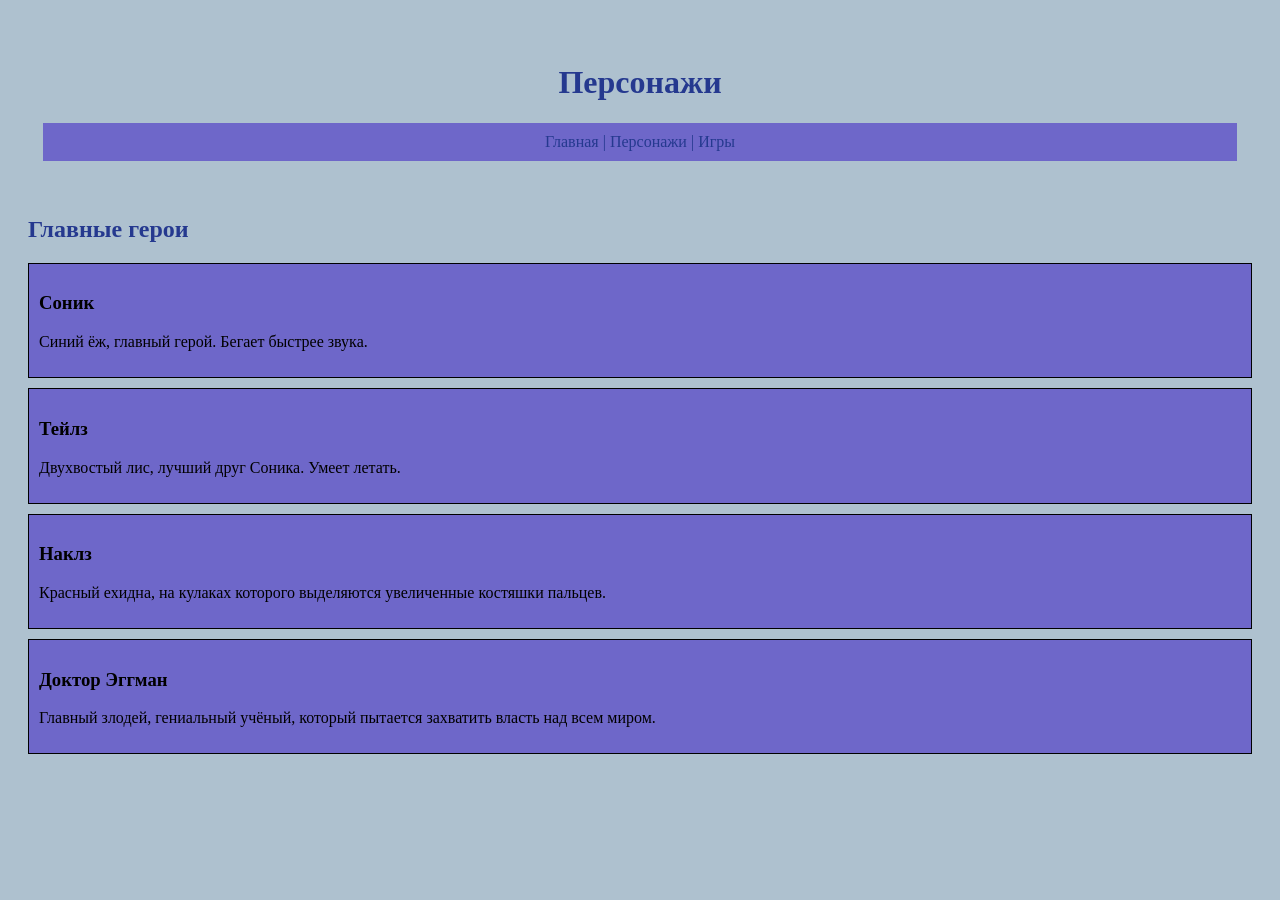
==== lab2/characters.html @ 2b0b5c69 "ЛР2" ====
<!DOCTYPE html>
<html>
<head>
    <meta charset="UTF-8">
    <title>Sonic - Персонажи</title>
    <link rel="stylesheet" href="styles.css">
</head>
<body>

    <div id="header">
        <h1>Персонажи</h1>
        <div class="menu">
            <a href="index.html" class="nav-link">Главная</a> <span class="separator">|</span>
            <a href="characters.html" class="nav-link">Персонажи</a> <span class="separator">|</span>
            <a href="games.html" class="nav-link">Игры</a>
        </div>
    </div>

    <div>
        <h2>Главные герои</h2>

        <div class="character">
            <h3>Соник</h3>
            <p>Синий ёж, главный герой. Бегает быстрее звука.</p>
        </div>

        <div class="character">
            <h3>Тейлз</h3>
            <p>Двухвостый лис, лучший друг Соника. Умеет летать.</p>
        </div>

        <div class="character">
            <h3>Наклз</h3>
            <p>Красный ехидна, на кулаках которого выделяются увеличенные костяшки пальцев.</p>
        </div>

        <div class="character">
            <h3>Доктор Эггман</h3>
            <p>Главный злодей, гениальный учёный, который пытается захватить власть над всем миром.</p>
        </div>
    </div>

</body>
</html>
---- lab2/styles.css ----
body {
    font-family: Seenonim;
    background-color: #AEC1CF;
    color: #000000;
    padding: 20px;
}

h1 {
    font-family: Zvezda NHZDN;
    color: #25398F;
}

h2 {
    font-family: Zvezda NHZDN;
    color: #25398F;
}

l {
    font-family: Zvezda NHZDN;
    color: #25398F;
}

a {
    font-family: Seenonim;
    color: #25398F;
}

.nav-link {
    font-family: Zvezda NHZDN; 
    color: #25398F;
    text-decoration: none;
}

.nav-link:hover {
    color: #0029ED;
}

table {
    border-collapse: collapse;
    width: 100%;
}

.separator {
    color: #25398F;
}

td, th {
    border: 1px solid #000000;
    padding: 8px;
}

.menu {
    background-color: #6E67C9;
    padding: 10px;
    margin-bottom: 20px;
}

.character {
    border: 1px solid #000000;
    padding: 10px;
    margin-bottom: 10px;
    background-color: #6E67C9;
}

#header {
    padding: 15px;
    text-align: center;
    color: #ffffff;
}

.left { text-align: left; }
.center { text-align: center; }
.right { text-align: right; }
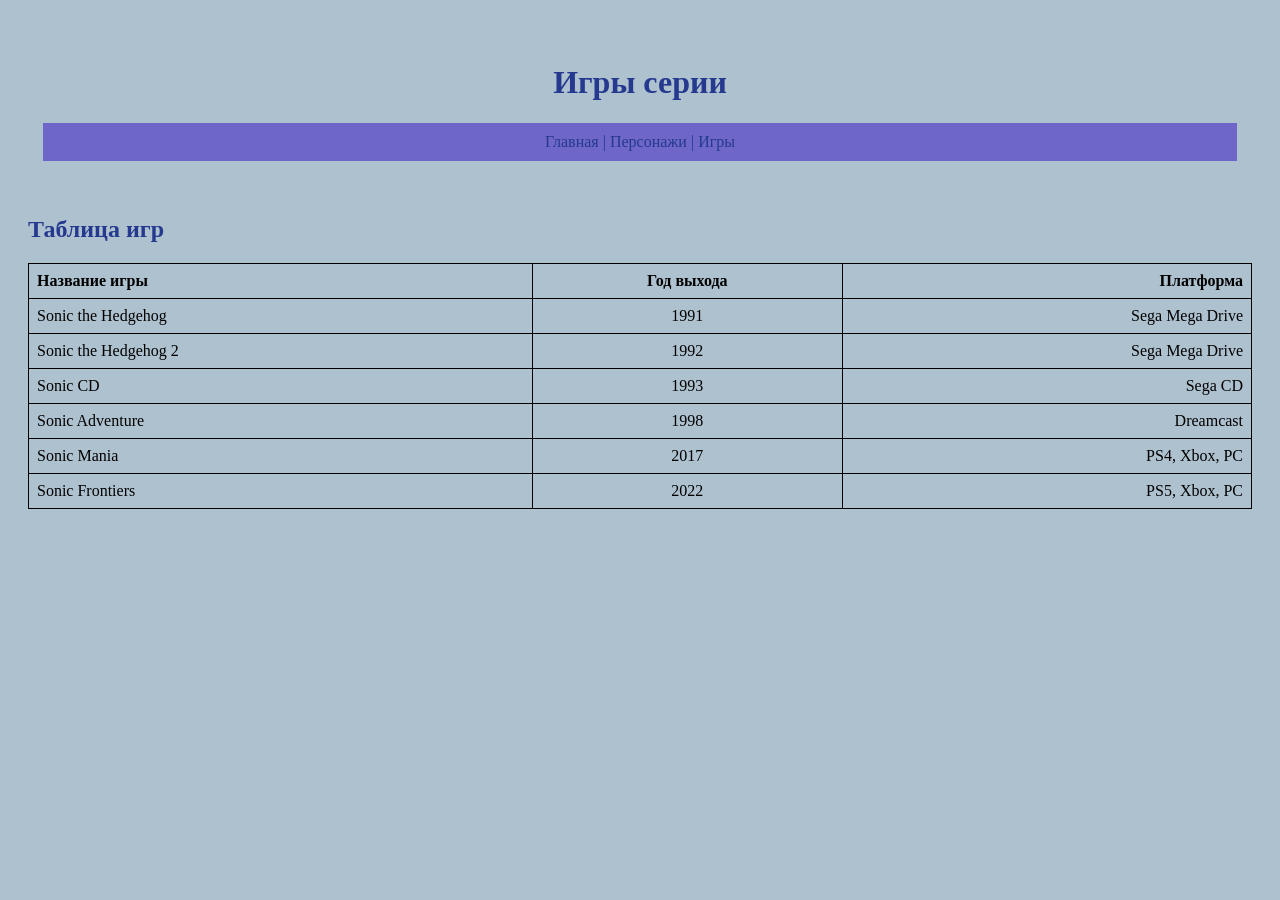
==== commit 226c840f: "Update characters.html" ====
--- a/lab2/characters.html
+++ b/lab2/characters.html
@@ -2,13 +2,13 @@
 <html>
 <head>
     <meta charset="UTF-8">
-    <title>Sonic - Персонажи</title>
+    <title>Sonic - Игры</title>
     <link rel="stylesheet" href="styles.css">
 </head>
 <body>
 
     <div id="header">
-        <h1>Персонажи</h1>
+        <h1>Игры серии</h1>
         <div class="menu">
             <a href="index.html" class="nav-link">Главная</a> <span class="separator">|</span>
             <a href="characters.html" class="nav-link">Персонажи</a> <span class="separator">|</span>
@@ -17,28 +17,46 @@
     </div>
 
     <div>
-        <h2>Главные герои</h2>
+        <h2>Таблица игр</h2>
 
-        <div class="character">
-            <h3>Соник</h3>
-            <p>Синий ёж, главный герой. Бегает быстрее звука.</p>
-        </div>
-
-        <div class="character">
-            <h3>Тейлз</h3>
-            <p>Двухвостый лис, лучший друг Соника. Умеет летать.</p>
-        </div>
-
-        <div class="character">
-            <h3>Наклз</h3>
-            <p>Красный ехидна, на кулаках которого выделяются увеличенные костяшки пальцев.</p>
-        </div>
-
-        <div class="character">
-            <h3>Доктор Эггман</h3>
-            <p>Главный злодей, гениальный учёный, который пытается захватить власть над всем миром.</p>
-        </div>
+        <table>
+            <tr>
+                <th class="left">Название игры</th>
+                <th class="center">Год выхода</th>
+                <th class="right">Платформа</th>
+            </tr>
+            <tr>
+                <td class="left">Sonic the Hedgehog</td>
+                <td class="center">1991</td>
+                <td class="right">Sega Mega Drive</td>
+            </tr>
+            <tr>
+                <td class="left">Sonic the Hedgehog 2</td>
+                <td class="center">1992</td>
+                <td class="right">Sega Mega Drive</td>
+            </tr>
+            <tr>
+                <td class="left">Sonic CD</td>
+                <td class="center">1993</td>
+                <td class="right">Sega CD</td>
+            </tr>
+            <tr>
+                <td class="left">Sonic Adventure</td>
+                <td class="center">1998</td>
+                <td class="right">Dreamcast</td>
+            </tr>
+            <tr>
+                <td class="left">Sonic Mania</td>
+                <td class="center">2017</td>
+                <td class="right">PS4, Xbox, PC</td>
+            </tr>
+            <tr>
+                <td class="left">Sonic Frontiers</td>
+                <td class="center">2022</td>
+                <td class="right">PS5, Xbox, PC</td>
+            </tr>
+        </table>
     </div>
 
 </body>
-</html>+</html>
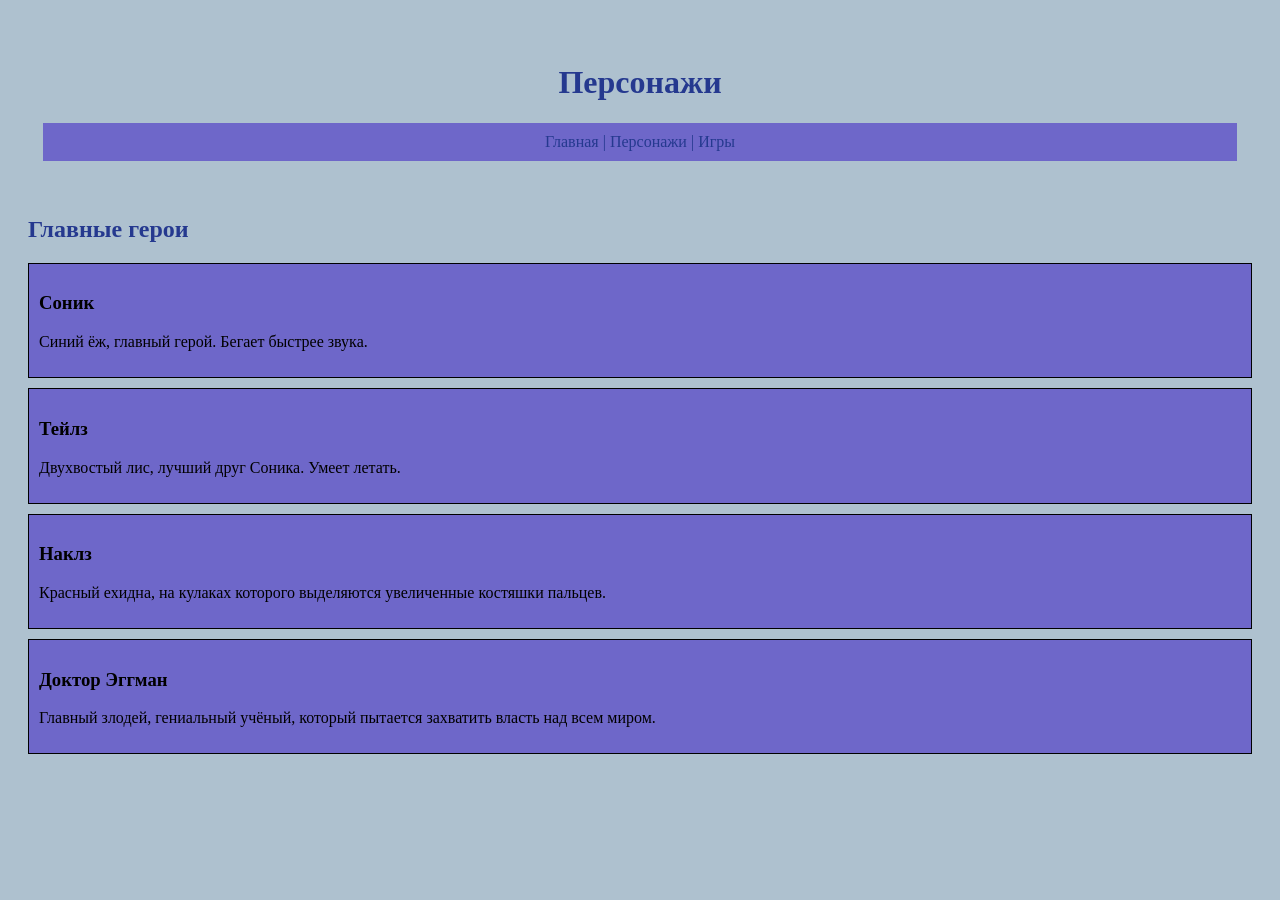
==== commit 5effa614: "Update characters.html" ====
--- a/lab2/characters.html
+++ b/lab2/characters.html
@@ -2,13 +2,13 @@
 <html>
 <head>
     <meta charset="UTF-8">
-    <title>Sonic - Игры</title>
+    <title>Sonic - Персонажи</title>
     <link rel="stylesheet" href="styles.css">
 </head>
 <body>
 
     <div id="header">
-        <h1>Игры серии</h1>
+        <h1>Персонажи</h1>
         <div class="menu">
             <a href="index.html" class="nav-link">Главная</a> <span class="separator">|</span>
             <a href="characters.html" class="nav-link">Персонажи</a> <span class="separator">|</span>
@@ -17,45 +17,27 @@
     </div>
 
     <div>
-        <h2>Таблица игр</h2>
+        <h2>Главные герои</h2>
 
-        <table>
-            <tr>
-                <th class="left">Название игры</th>
-                <th class="center">Год выхода</th>
-                <th class="right">Платформа</th>
-            </tr>
-            <tr>
-                <td class="left">Sonic the Hedgehog</td>
-                <td class="center">1991</td>
-                <td class="right">Sega Mega Drive</td>
-            </tr>
-            <tr>
-                <td class="left">Sonic the Hedgehog 2</td>
-                <td class="center">1992</td>
-                <td class="right">Sega Mega Drive</td>
-            </tr>
-            <tr>
-                <td class="left">Sonic CD</td>
-                <td class="center">1993</td>
-                <td class="right">Sega CD</td>
-            </tr>
-            <tr>
-                <td class="left">Sonic Adventure</td>
-                <td class="center">1998</td>
-                <td class="right">Dreamcast</td>
-            </tr>
-            <tr>
-                <td class="left">Sonic Mania</td>
-                <td class="center">2017</td>
-                <td class="right">PS4, Xbox, PC</td>
-            </tr>
-            <tr>
-                <td class="left">Sonic Frontiers</td>
-                <td class="center">2022</td>
-                <td class="right">PS5, Xbox, PC</td>
-            </tr>
-        </table>
+        <div class="character">
+            <h3>Соник</h3>
+            <p>Синий ёж, главный герой. Бегает быстрее звука.</p>
+        </div>
+
+        <div class="character">
+            <h3>Тейлз</h3>
+            <p>Двухвостый лис, лучший друг Соника. Умеет летать.</p>
+        </div>
+
+        <div class="character">
+            <h3>Наклз</h3>
+            <p>Красный ехидна, на кулаках которого выделяются увеличенные костяшки пальцев.</p>
+        </div>
+
+        <div class="character">
+            <h3>Доктор Эггман</h3>
+            <p>Главный злодей, гениальный учёный, который пытается захватить власть над всем миром.</p>
+        </div>
     </div>
 
 </body>
